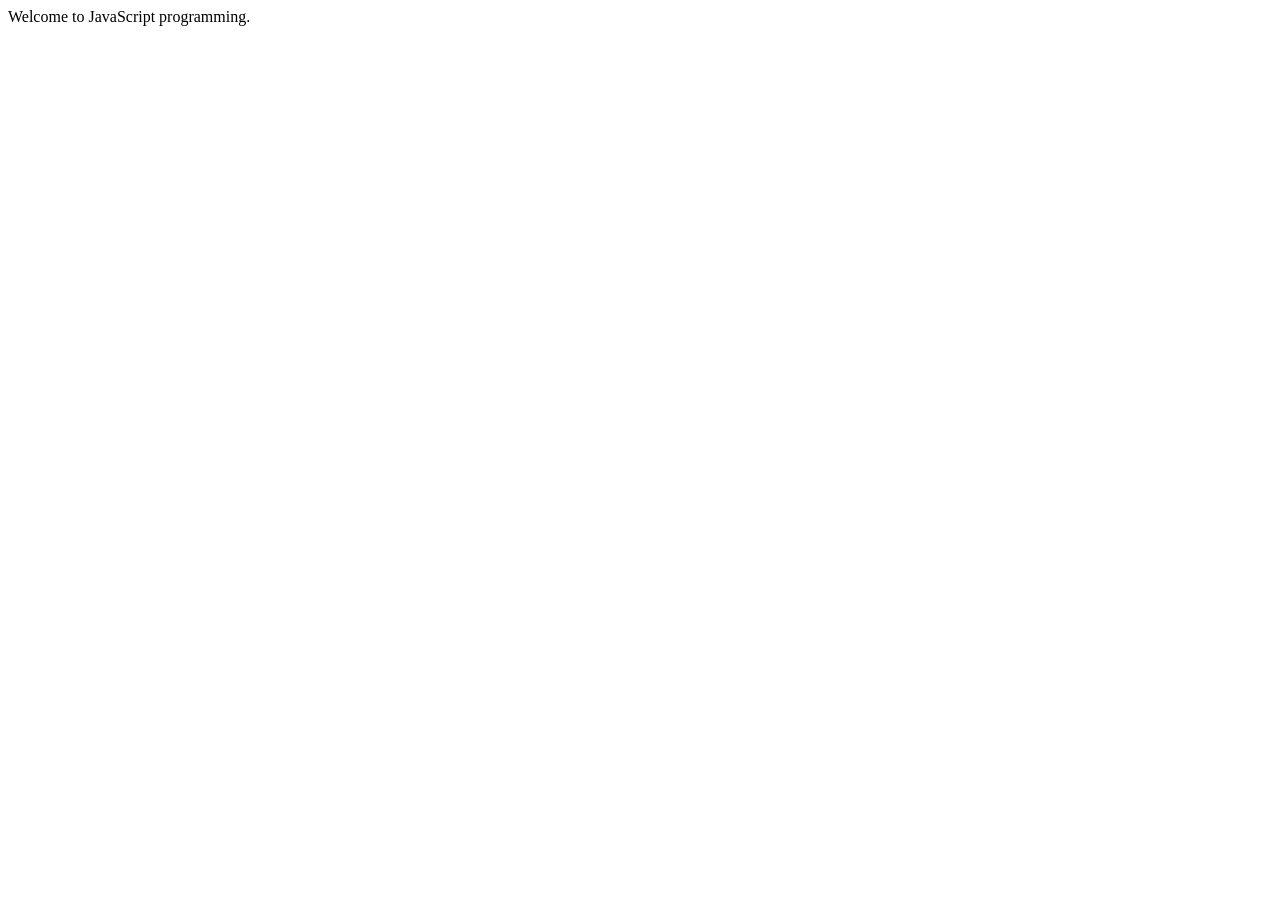
==== Index.html @ 8027b72a "Add initial HTML structure and JavaScript file with basic content" ====
<!DOCTYPE html> 
<html lang="en">    
<head> 
    <meta charset="UTF-8"> 
    <meta name="viewport" content="width=device-width, initial-scale=1.0"> 
    <title>CSE11 JavaScript</title>
</html>







    <script src="script.js"></script>
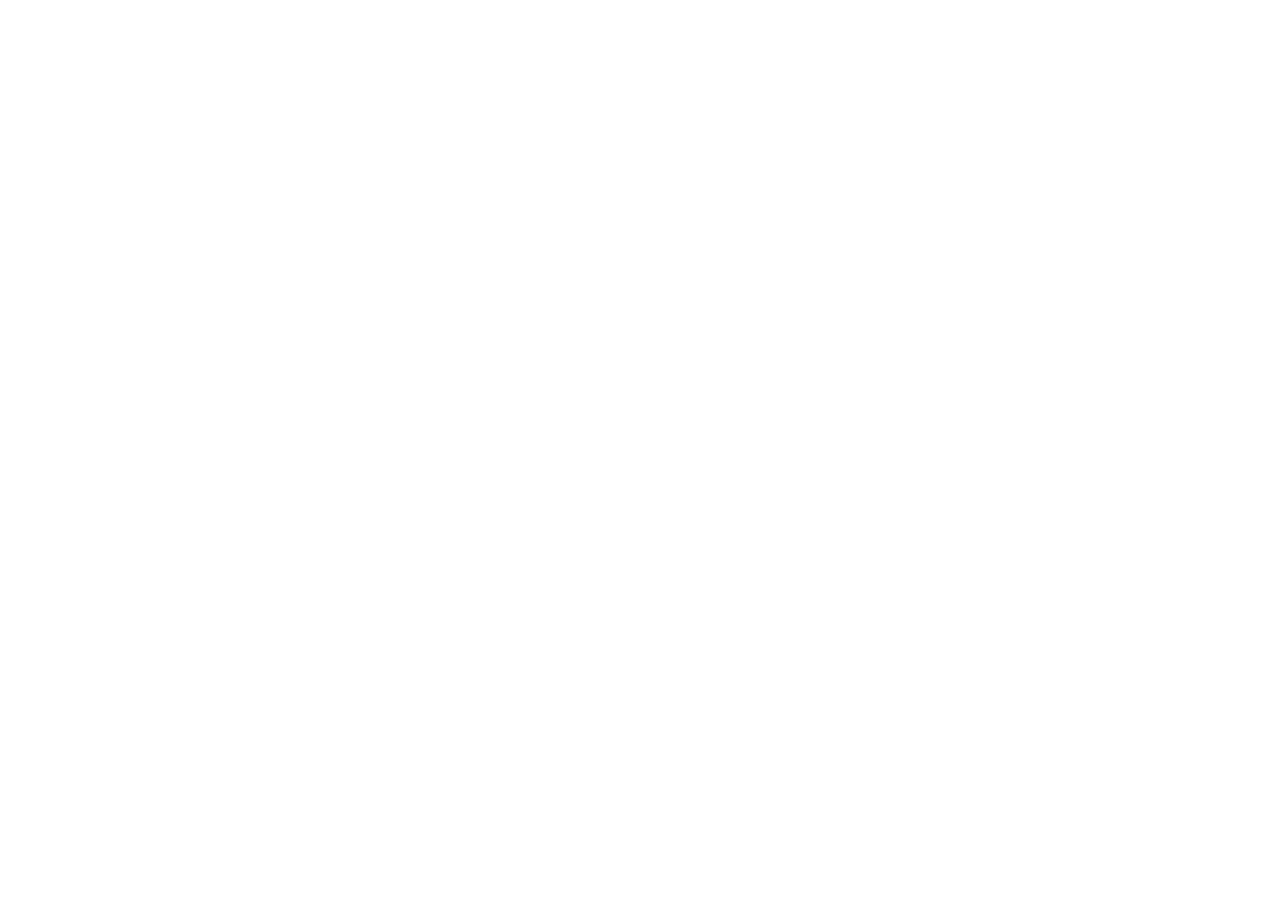
==== commit e88fa002: "Refactor HTML structure and enhance JavaScript functionality with variable type checks and symbol co" ====
--- a/Index.html
+++ b/Index.html
@@ -4,7 +4,6 @@
     <meta charset="UTF-8"> 
     <meta name="viewport" content="width=device-width, initial-scale=1.0"> 
     <title>CSE11 JavaScript</title>
-</html>
 
 
 
@@ -13,3 +12,6 @@
 
 
     <script src="script.js"></script>
+</head>
+</html>
+
